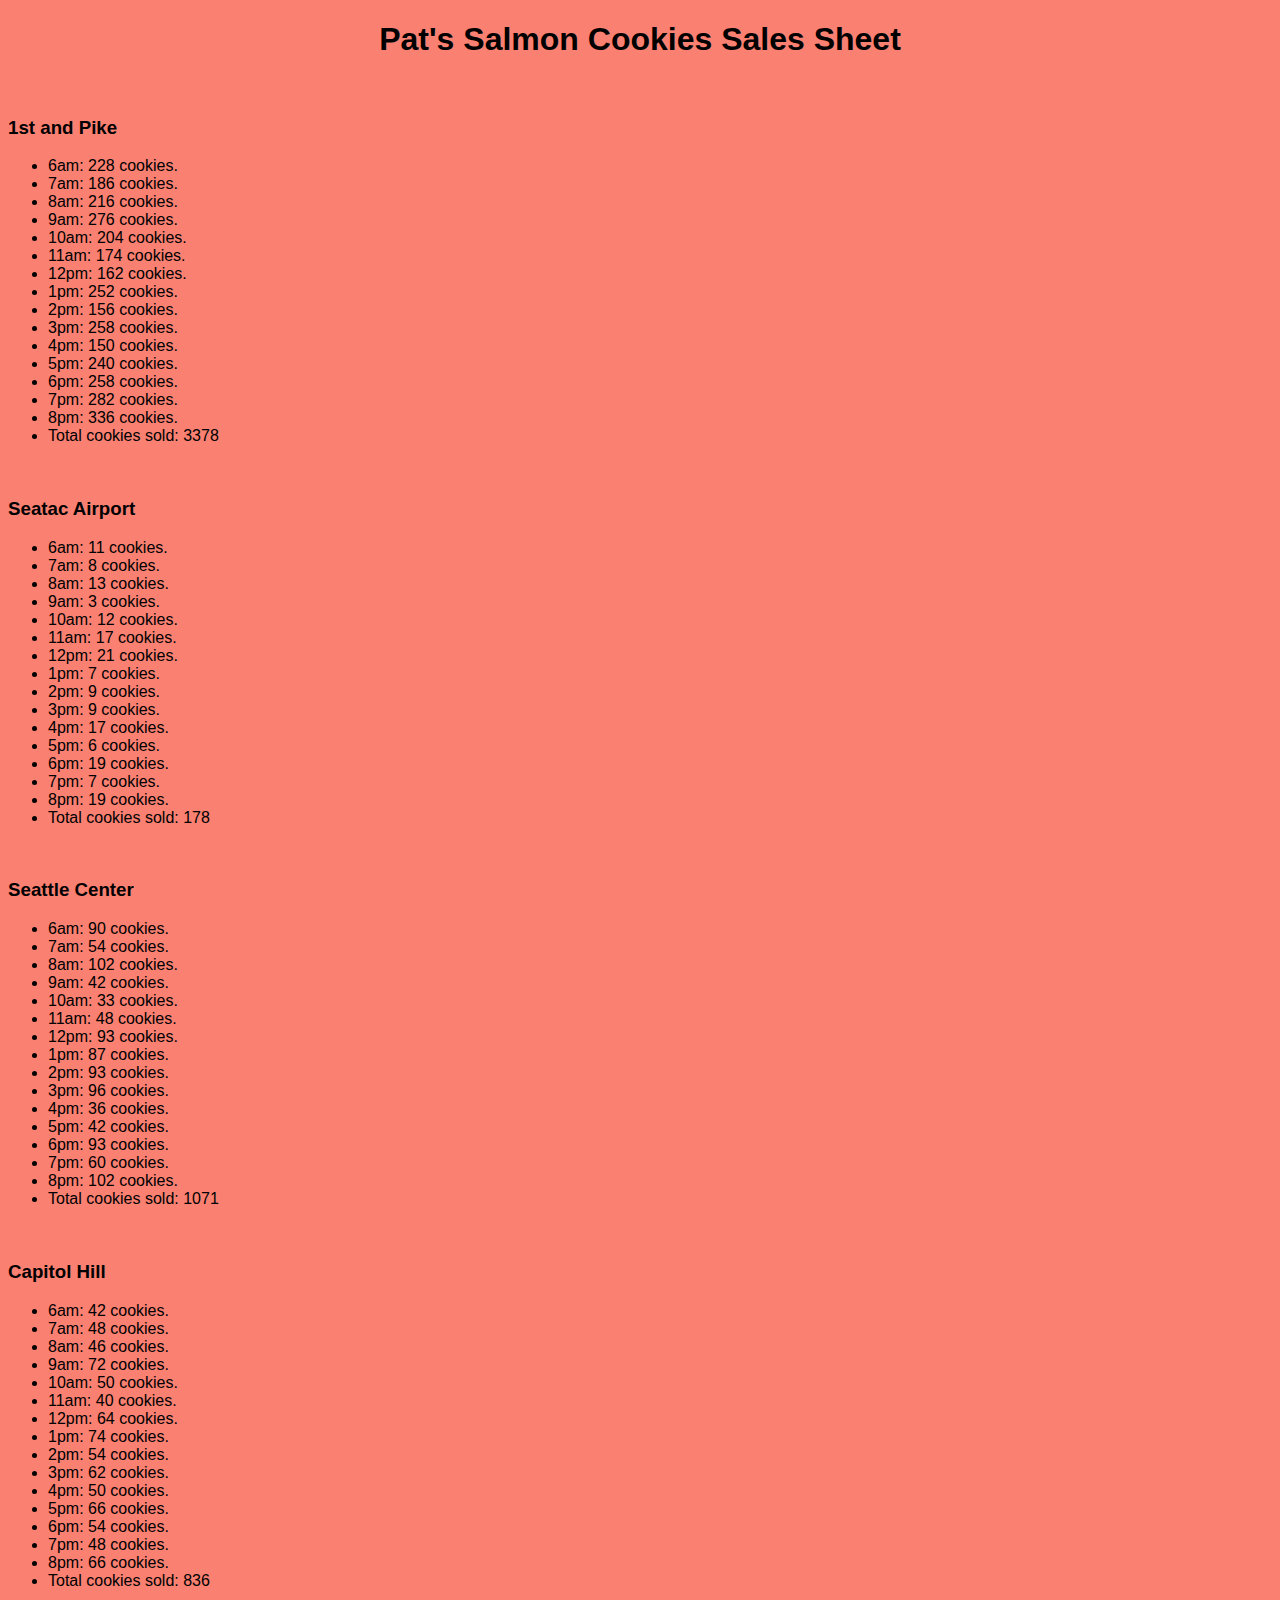
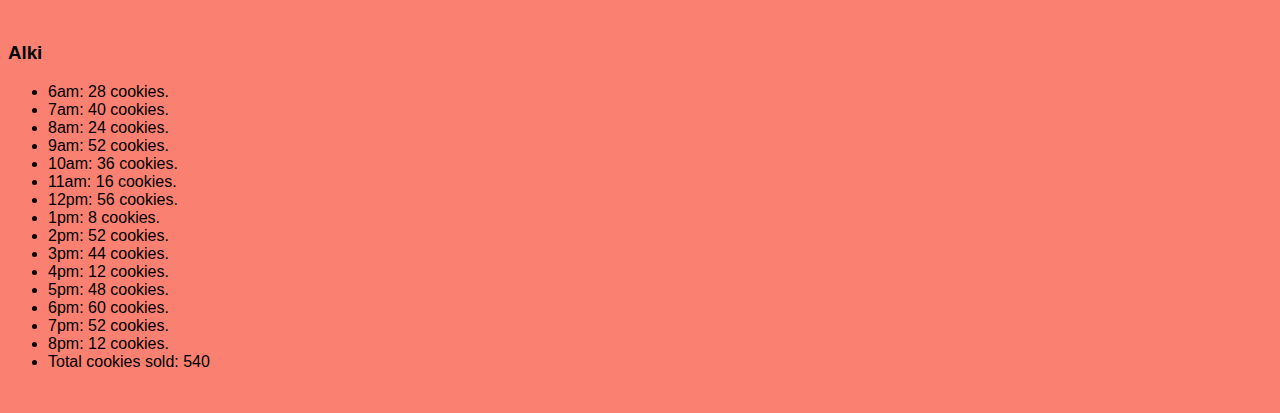
==== sales.html @ bdee711a "modifying html and js" ====
<!DOCTYPE html>
<html>
<head>
  <title>Salmon Cookies Sales</title>
  <meta charset="UTF-8">
  <!--<link rel= "stylesheet" href="css/reset.css">-->
  <link rel= "stylesheet" href="css/style.css">
</head>
<body>
  <h1>Pat's Salmon Cookies Sales Sheet</h1>
  <br>

  <nav class="store">
  <h3>1st and Pike</h3>
  <ul id="pike"></ul>
  <br>

  <h3>Seatac Airport</h3>
  <ul id="seatac"></ul>
  <br>

  <h3>Seattle Center</h3>
  <ul id="seacenter"></ul>
  <br>

  <h3>Capitol Hill</h3>
  <ul id="capitol"></ul>
  <br>

  <h3>Alki</h3>
  <ul id="alki"></ul>
  <br>
  </nav>

  <table id="stores"></table>
  <script type="text/javascript" src="js/app.js"></script>
</body>
</html>
---- css/style.css ----
body {
  font-family: arial;
  background-color: salmon;
  
}
img {
  text-align: center;

}

h1 {
  text-align: center;
}

.nav-main li {
    display: inline;
    margin: 15px;
    padding: 15px;
    text-align: center;
  
}

.locations li {
    font-family: Georgia;
    font-size: 20px;
}
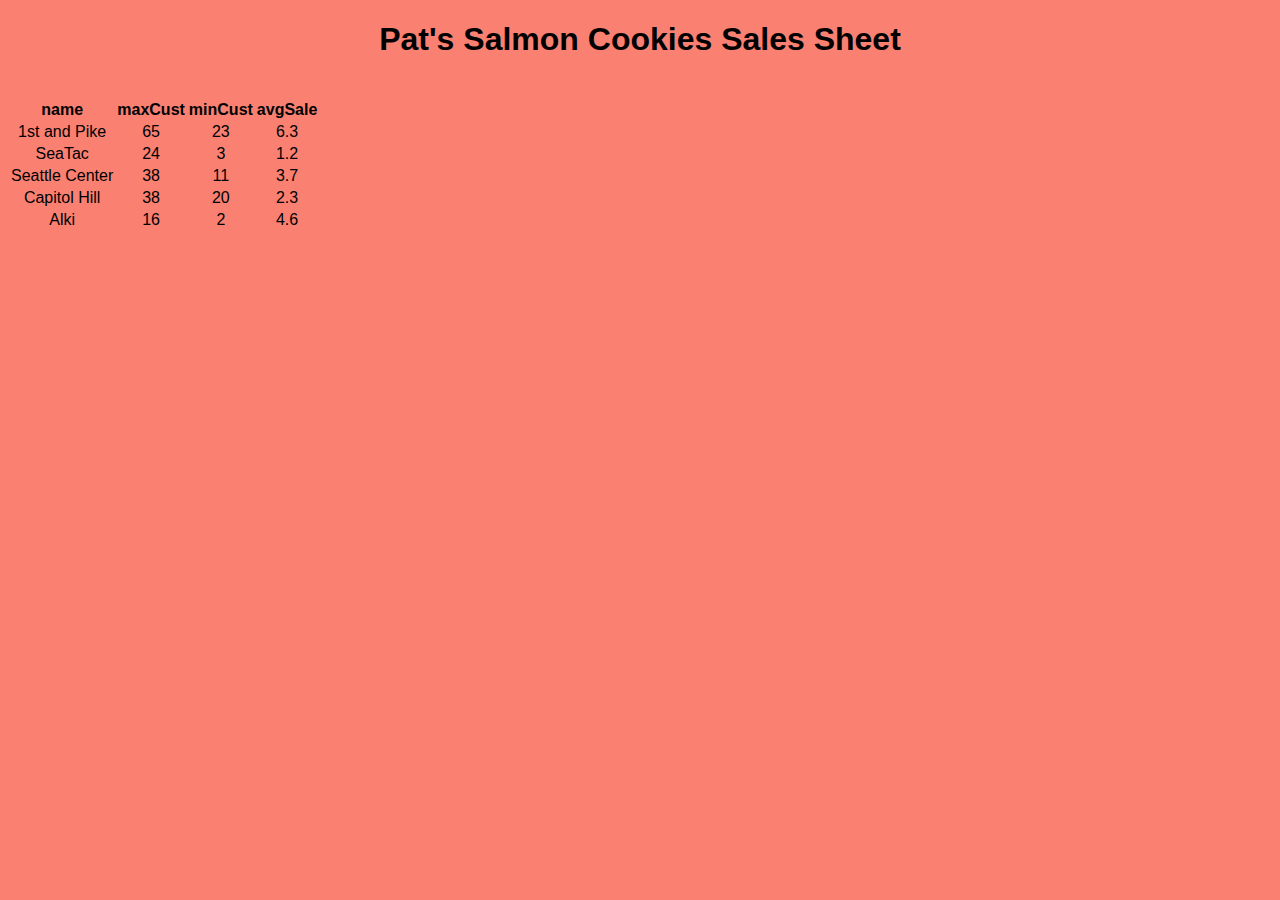
==== commit 0ffb971f: "modifying js" ====
--- a/sales.html
+++ b/sales.html
@@ -10,7 +10,7 @@
   <h1>Pat's Salmon Cookies Sales Sheet</h1>
   <br>
 
-  <nav class="store">
+  <!-- <nav class="store">
   <h3>1st and Pike</h3>
   <ul id="pike"></ul>
   <br>
@@ -30,9 +30,10 @@
   <h3>Alki</h3>
   <ul id="alki"></ul>
   <br>
-  </nav>
-
+  </nav> -->
+  <section class="table">
   <table id="stores"></table>
+  </section>
   <script type="text/javascript" src="js/app.js"></script>
 </body>
 </html>--- a/css/style.css
+++ b/css/style.css
@@ -6,6 +6,10 @@
 img {
   text-align: center;
 
+}
+
+.table {
+  text-align: center;
 }
 
 h1 {
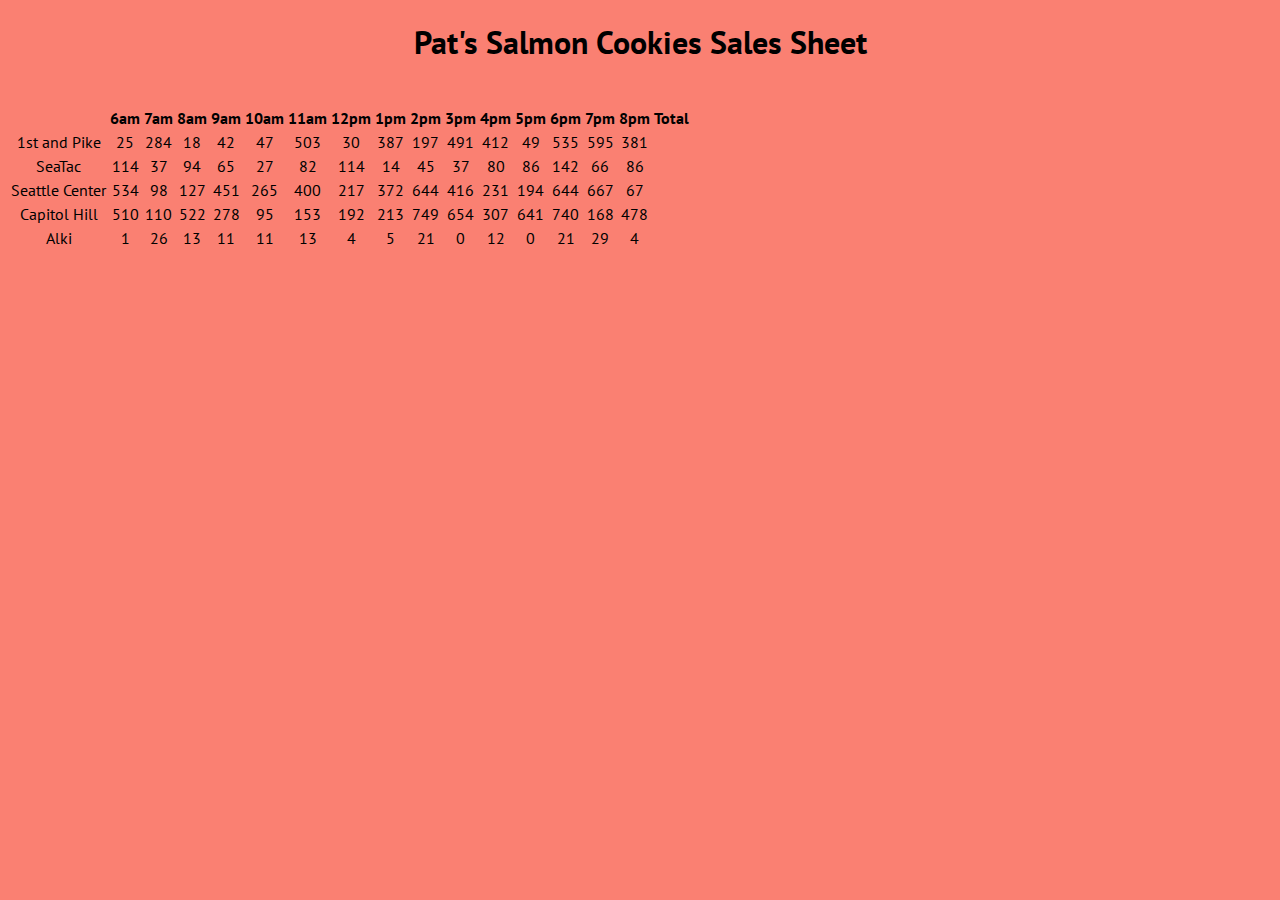
==== commit 7316b4ac: "modifying files" ====
--- a/sales.html
+++ b/sales.html
@@ -4,6 +4,7 @@
   <title>Salmon Cookies Sales</title>
   <meta charset="UTF-8">
   <!--<link rel= "stylesheet" href="css/reset.css">-->
+  <link href="https://fonts.googleapis.com/css?family=PT+Sans" rel="stylesheet">
   <link rel= "stylesheet" href="css/style.css">
 </head>
 <body>
--- a/css/style.css
+++ b/css/style.css
@@ -1,5 +1,5 @@
 body {
-  font-family: arial;
+  font-family: 'PT Sans', sans-serif;
   background-color: salmon;
   
 }
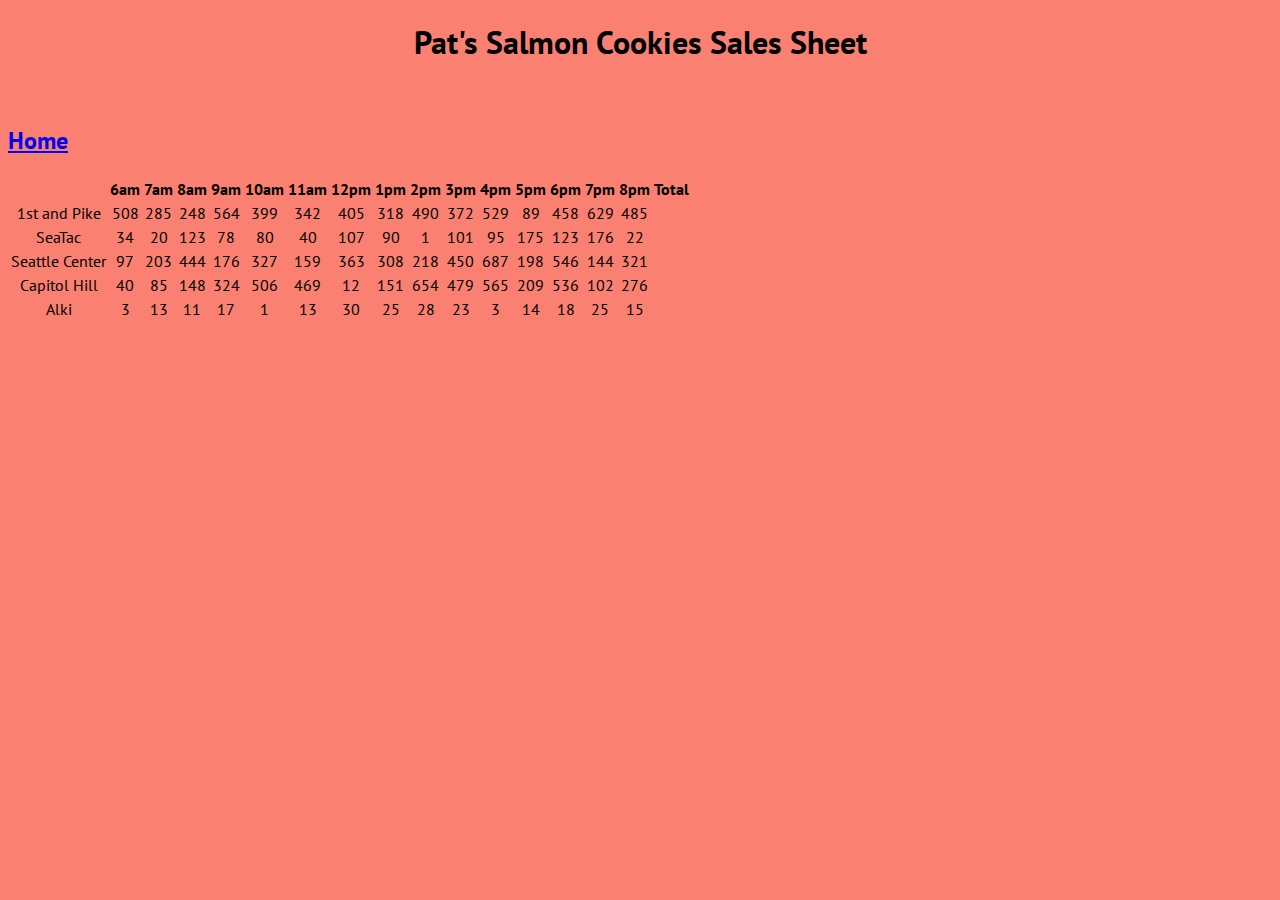
==== commit d30302fe: "updating html" ====
--- a/sales.html
+++ b/sales.html
@@ -10,28 +10,7 @@
 <body>
   <h1>Pat's Salmon Cookies Sales Sheet</h1>
   <br>
-
-  <!-- <nav class="store">
-  <h3>1st and Pike</h3>
-  <ul id="pike"></ul>
-  <br>
-
-  <h3>Seatac Airport</h3>
-  <ul id="seatac"></ul>
-  <br>
-
-  <h3>Seattle Center</h3>
-  <ul id="seacenter"></ul>
-  <br>
-
-  <h3>Capitol Hill</h3>
-  <ul id="capitol"></ul>
-  <br>
-
-  <h3>Alki</h3>
-  <ul id="alki"></ul>
-  <br>
-  </nav> -->
+  <h2><a href="index.html">Home</a></h2>
   <section class="table">
   <table id="stores"></table>
   </section>
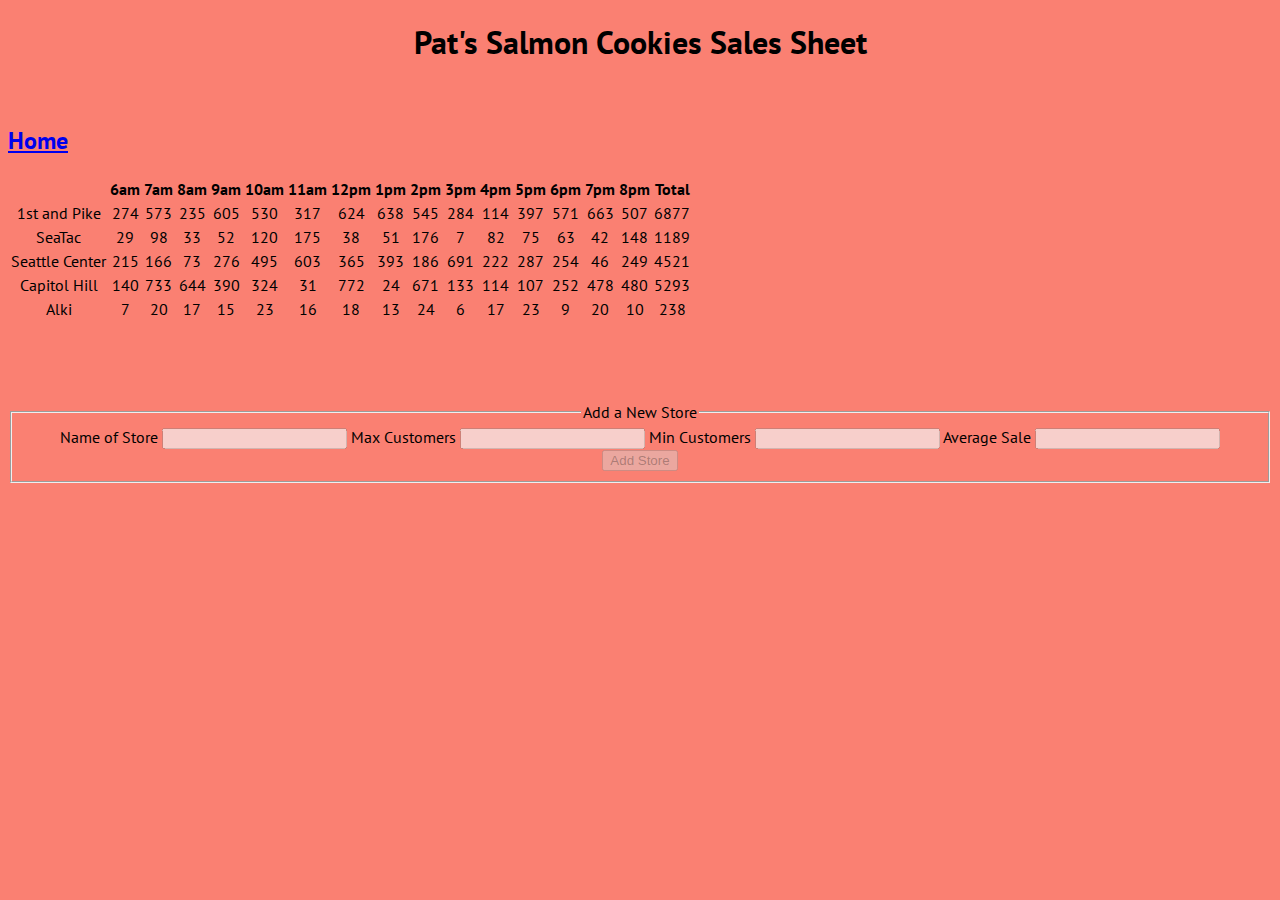
==== commit 28dc3f62: "adding form to js and html files" ====
--- a/sales.html
+++ b/sales.html
@@ -13,6 +13,28 @@
   <h2><a href="index.html">Home</a></h2>
   <section class="table">
   <table id="stores"></table>
+  <br><br><br><br>
+  
+    <form id="store-form">
+      <fieldset disabled="disabled">
+      <legend>Add a New Store</legend>
+    
+      <label for="storeName">Name of Store</label>
+      <input name="storeName" type="text">
+    
+      <label for="maxCust">Max Customers</label>
+      <input name="maxCust" type="text">
+    
+      <label for="minCust">Min Customers</label>
+      <input name="minCust" type="text">
+    
+      <label for="avgSale">Average Sale</label>
+      <input name="avgSale" type="text">
+    
+    <button id="add-store">Add Store</button>
+    
+    </fieldset>
+  </form>
   </section>
   <script type="text/javascript" src="js/app.js"></script>
 </body>
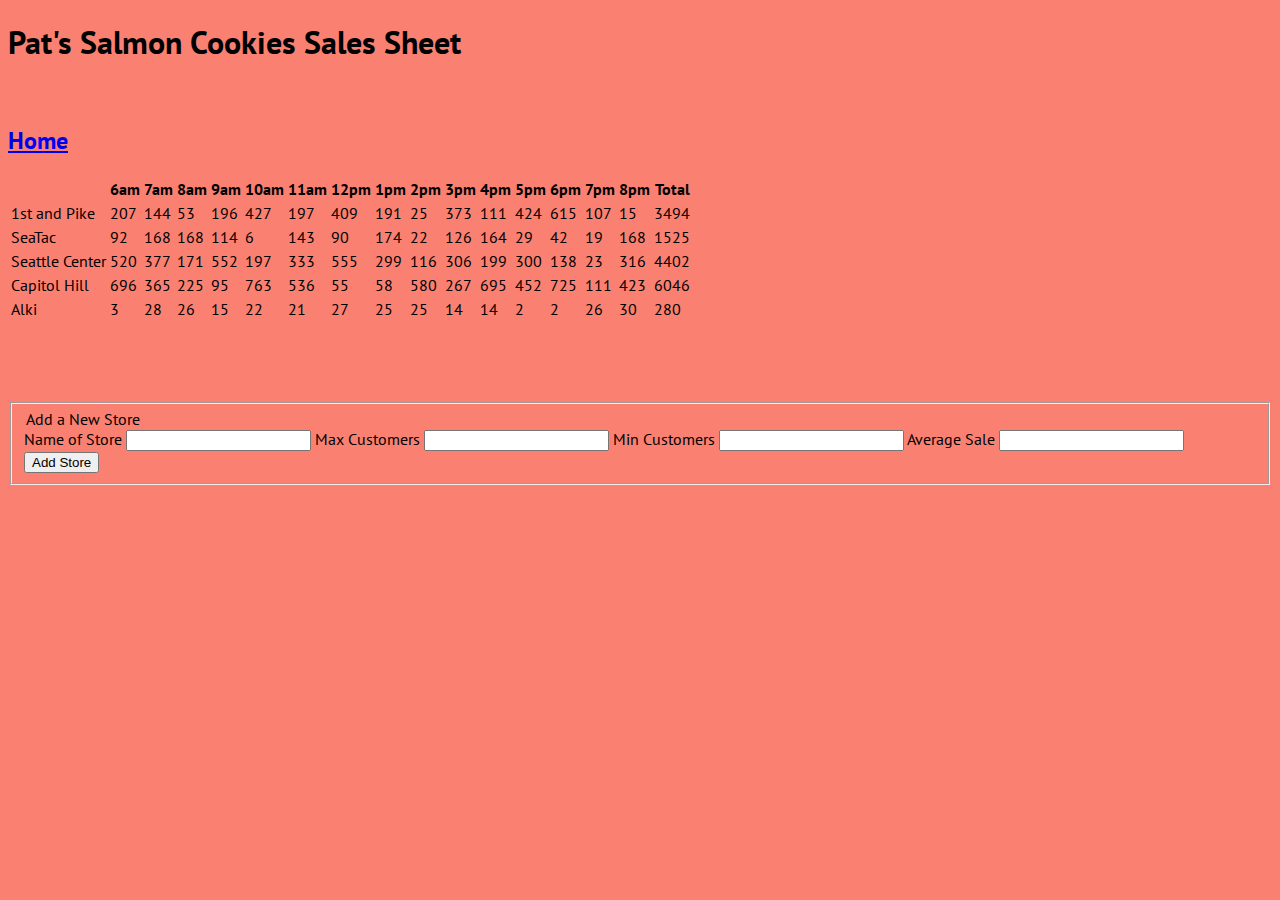
==== commit 8a2cdf9d: "modified js html and css files" ====
--- a/sales.html
+++ b/sales.html
@@ -14,27 +14,26 @@
   <section class="table">
   <table id="stores"></table>
   <br><br><br><br>
-  
+
+  <fieldset>
     <form id="store-form">
-      <fieldset disabled="disabled">
       <legend>Add a New Store</legend>
     
-      <label for="storeName">Name of Store</label>
-      <input name="storeName" type="text">
+      <label for="name">Name of Store</label>
+      <input name="name" type="text" />
     
       <label for="maxCust">Max Customers</label>
-      <input name="maxCust" type="text">
+      <input name="maxCust" type="text" />
     
       <label for="minCust">Min Customers</label>
-      <input name="minCust" type="text">
+      <input name="minCust" type="text" />
     
       <label for="avgSale">Average Sale</label>
-      <input name="avgSale" type="text">
+      <input name="avgSale" type="text" />
     
-    <button id="add-store">Add Store</button>
-    
-    </fieldset>
-  </form>
+      <button id="add-store" type="submit">Add Store</button>
+     </form>
+  </fieldset>
   </section>
   <script type="text/javascript" src="js/app.js"></script>
 </body>
--- a/css/style.css
+++ b/css/style.css
@@ -8,12 +8,8 @@
 
 }
 
-.table {
-  text-align: center;
-}
-
 h1 {
-  text-align: center;
+  text-align: left;
 }
 
 .nav-main li {
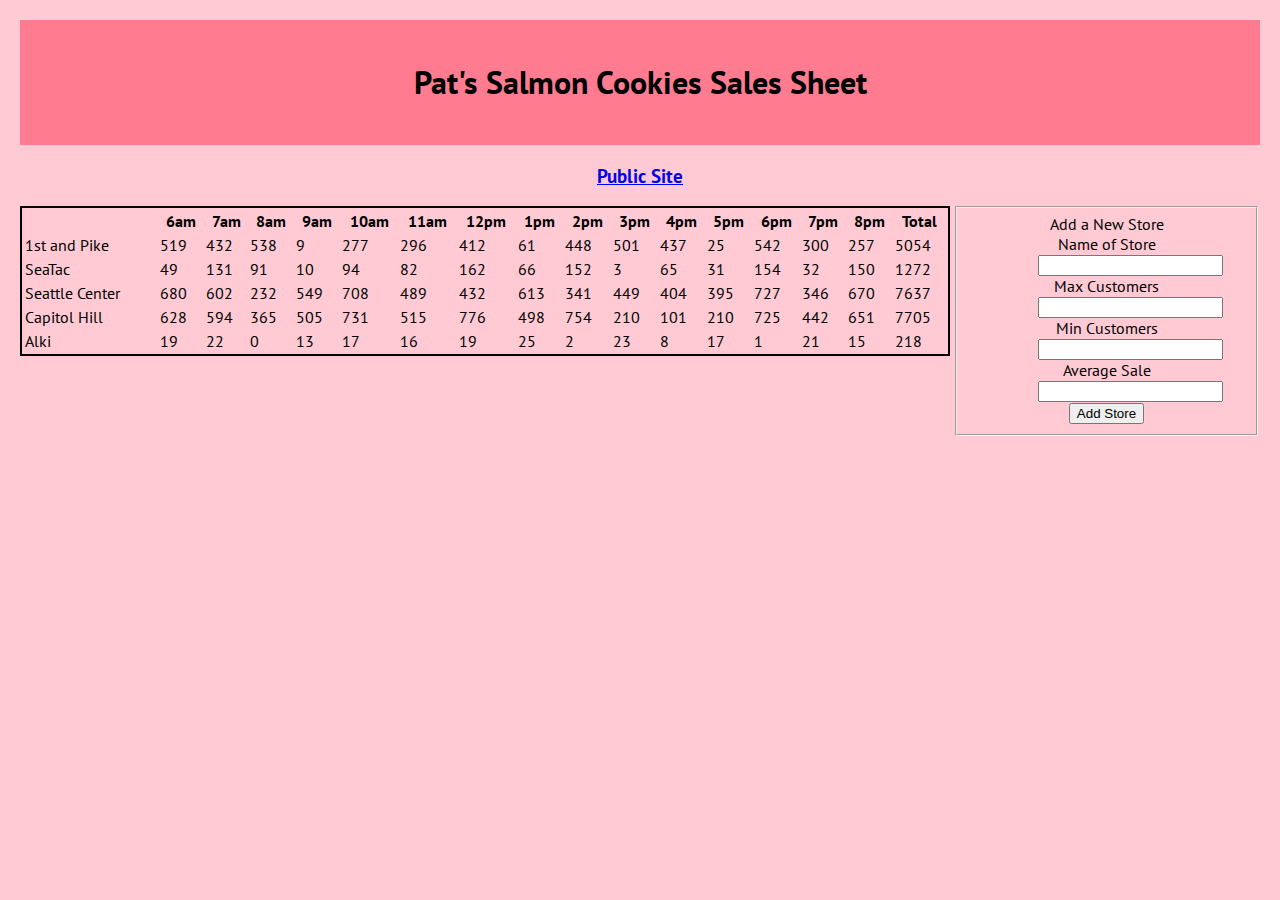
==== commit e937fe7d: "polishing css" ====
--- a/sales.html
+++ b/sales.html
@@ -8,13 +8,17 @@
   <link rel= "stylesheet" href="css/style.css">
 </head>
 <body>
-  <h1>Pat's Salmon Cookies Sales Sheet</h1>
-  <br>
-  <h2><a href="index.html">Home</a></h2>
+  <div class="header">
+  <h1 id="heading">Pat's Salmon Cookies Sales Sheet</h1>
+  </div>
+
+  <h3><a href="index.html">Public Site</a></h3>
+  <div class="table">
   <section class="table">
   <table id="stores"></table>
-  <br><br><br><br>
-
+  </section>
+  </div>
+  <div id="form">
   <fieldset>
     <form id="store-form">
       <legend>Add a New Store</legend>
@@ -33,6 +37,7 @@
     
       <button id="add-store" type="submit">Add Store</button>
      </form>
+     </div>
   </fieldset>
   </section>
   <script type="text/javascript" src="js/app.js"></script>
--- a/css/style.css
+++ b/css/style.css
@@ -1,26 +1,75 @@
+.header {
+    background-color: #FF7C90;
+    text-align: center;
+    padding: 20px;
+    
+}
+.top-nav {
+    overflow: hidden;
+    background-color: #FF7C90;
+}
+
+.top-nav a {
+    display: inline;
+    color: black;
+    text-align: center;
+    padding: 14px 16px;
+    text-decoration: none;
+}
+.top-nav a:hover {
+    background-color: #ddd;
+    color: black;
+}
+
 body {
   font-family: 'PT Sans', sans-serif;
-  background-color: salmon;
-  
-}
-img {
-  text-align: center;
-
+  background-color: #FFCAD4;
+  margin: 10px;
+  padding: 10px;
 }
 
-h1 {
-  text-align: left;
+table {
+  border: solid 2px black;
+  float: left;
+  margin-right: 5px;
+  width: 75%;
+}
+
+h3{
+  text-align: center;
+}
+
+#button {
+  text-align: center;
+}
+
+form {
+  text-align: center;
+  width: 50%;
+  margin-left: 25%;
 }
 
 .nav-main li {
     display: inline;
     margin: 15px;
     padding: 15px;
-    text-align: center;
-  
+    text-align: center; 
 }
 
 .locations li {
     font-family: Georgia;
     font-size: 20px;
-}+}
+
+.menu {
+  float: left;
+  width: 30%;
+  border: solid 1px black;
+  margin-right: 5px;
+  padding-bottom: 110px;
+  margin-top: 25px;
+}
+
+.map{
+  margin-top: 25px;
+}
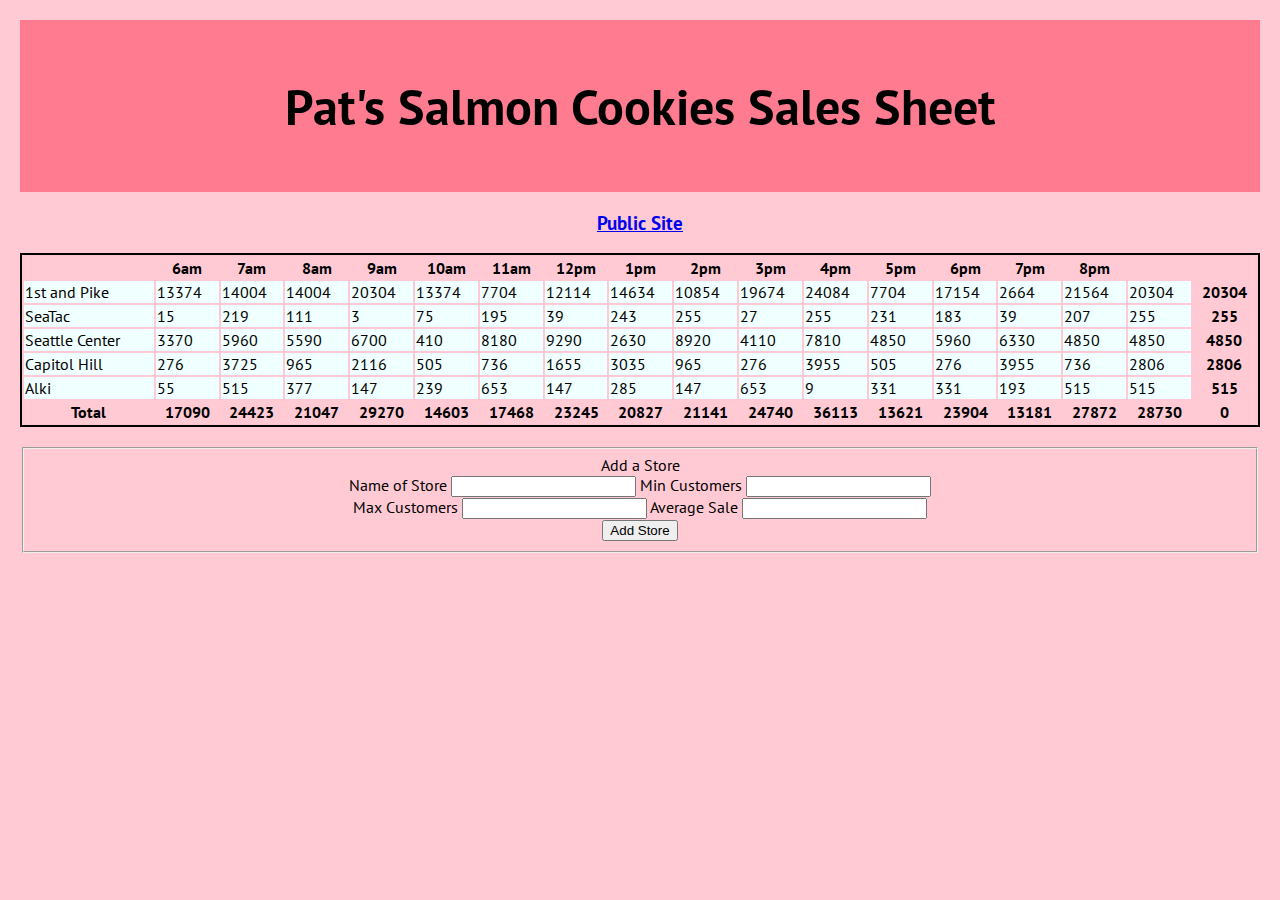
==== commit c984c882: "modifying files" ====
--- a/sales.html
+++ b/sales.html
@@ -21,16 +21,16 @@
   <div id="form">
   <fieldset>
     <form id="store-form">
-      <legend>Add a New Store</legend>
+      <legend>Add a Store</legend>
     
       <label for="name">Name of Store</label>
       <input name="name" type="text" />
     
+      <label for="minCust">Min Customers</label>
+      <input name="minCust" type="text" />
+
       <label for="maxCust">Max Customers</label>
       <input name="maxCust" type="text" />
-    
-      <label for="minCust">Min Customers</label>
-      <input name="minCust" type="text" />
     
       <label for="avgSale">Average Sale</label>
       <input name="avgSale" type="text" />
--- a/css/style.css
+++ b/css/style.css
@@ -9,6 +9,9 @@
     background-color: #FF7C90;
 }
 
+h1 {
+    font-size: 50px;
+}
 .top-nav a {
     display: inline;
     color: black;
@@ -30,9 +33,9 @@
 
 table {
   border: solid 2px black;
-  float: left;
   margin-right: 5px;
-  width: 75%;
+  width: 100%;
+  margin-bottom: 20px;
 }
 
 h3{
@@ -66,10 +69,26 @@
   width: 30%;
   border: solid 1px black;
   margin-right: 5px;
-  padding-bottom: 110px;
+  padding-bottom: 5px;
   margin-top: 25px;
 }
 
-.map{
+.map {
   margin-top: 25px;
 }
+
+#mission{
+  font-size: 45px;
+}
+.mission {
+  font-family: 'Roboto', sans-serif;
+  font-size: 40px;
+}
+#contact {
+  font-size: 30px;
+  margin: 10px;
+}
+
+td {
+  background-color: azure;
+}